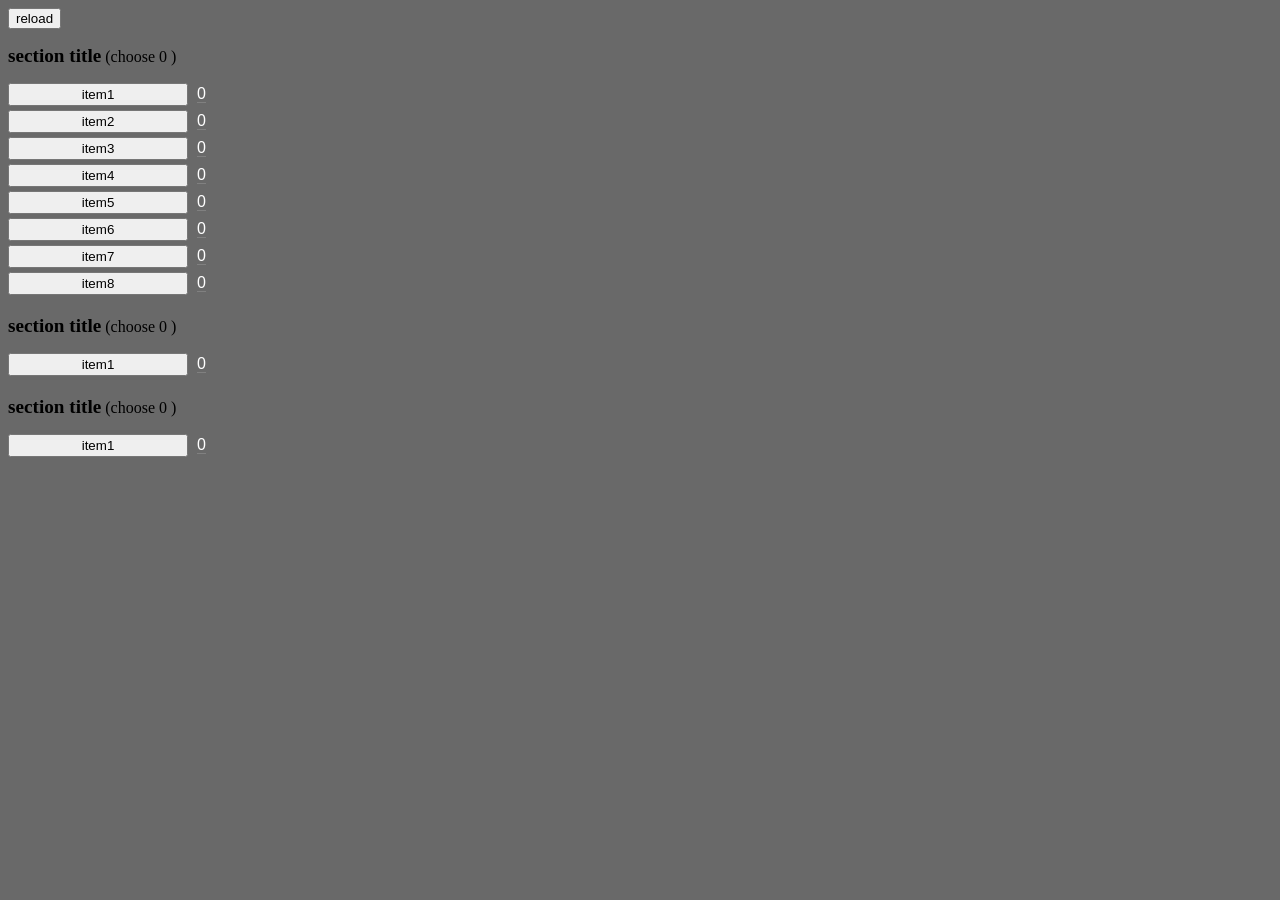
==== section-objects.html @ 2f53f0be "initial commit" ====
<!DOCTYPE html>
<html lang="en">
<head>
<title>section-objects March 11</title>
<meta charset="utf-8">
<meta name="viewport" content="width=device-width, initial-scale=1">
<link rel='stylesheet' href='styles.css' >
</head>
<!--
// HEAD  /////////////////////////////////////////////////////////////////////////////////////
///////////////////////////////////////////////////////////////////////////////////////
// BODY  /////////////////////////////////////////////////////////////////////////////////////
-->
<body>

<button type='button' onclick='location.reload()'>
  reload </button> 

<div class="section" id="s1-section-div">  <!-- START SECTION 1 -->

<div class="section-header" id="s1-header"> <!-- START SECTION 1 HEADER -->

<h2 class="section-title" id="s1-title" > section title </h2>
<!-- <span class="section-counter" id="s1c"> 0 </span> -->
  
<span>(choose 
  <span class="choose-amount" id="s1-choose-amount" >
    0 </span> 
)</span>

</div>                                 <!-- END SECTION 1 HEADER -->

<div class="item-div">
  <button id="s1-1" class="item-btn inactive-btn ">item1</button>
  <span id="s1-1c" class="counter inactive-counter">0</span>
</div>

<div class="item-div">
  <button id="s1-2" class="item-btn inactive-btn">item2</button>
  <span id="s1-2c" class="counter inactive-counter" >0</span>
</div>

<div class="item-div">
  <button id="s1-3" class="item-btn">item3</button>
  <span id="s1-3c" class="counter inactive-counter" >0</span>
</div>

<div class="item-div">
  <button id="s1-4" class="item-btn inactive-btn">item4</button>
  <span id="s1-4c" class="counter inactive-counter" >0</span>
</div>

<div class="item-div">
  <button id="s1-5" class="item-btn inactive-btn">item5</button>
  <span id="s1-5c" class="counter inactive-counter" >0</span>
</div>

<div class="item-div">
  <button id="s1-6" class="item-btn inactive-btn">item6</button>
  <span id="s1-6c" class="counter inactive-counter" >0</span>
</div>

<div class="item-div">
  <button id="s1-7" class="item-btn inactive-btn">item7</button>
  <span id="s1-7c" class="counter inactive-counter" >0</span>
</div>

<div class="item-div">
  <button id="s1-8" class="item-btn inactive-btn">item8</button>
  <span id="s1-8c" class="counter inactive-counter" >0</span>
</div>

</div> <!-- END HTML SECTION 1  HTML-->
<!--
// SECTION 1 /////////////////////////////////////////////////////////////////////////////////////
///////////////////////////////////////////////////////////////////////////////////////
// SECTION 2 /////////////////////////////////////////////////////////////////////////////////////
-->
<div class="section" id="s2-section-div">  <!-- START HTML SECTION 2 -->

<div class="section-header" id="s2-header"> <!-- START SECTION 2 HEADER -->

<h2 class="section-title" id="s2-title" > section title </h2>
<!-- <span class="section-counter" id="s1c"> 0 </span> -->
  
<span>(choose 
  <span class="choose-amount" id="s2-choose-amount" >
    0 </span> 
)</span>

</div>                                  <!-- END SECTION 2 HEADER -->

<div class="item-div">
  <button id="s2-1" class="item-btn inactive-btn ">item1</button>
  <span id="s2-1c" class="counter inactive-counter">0</span>
</div>

</div>                                 <!-- END HTML SECTION 2 -->
<!--
// SECTION 2 /////////////////////////////////////////////////////////////////////////////////////
///////////////////////////////////////////////////////////////////////////////////////
// SECTION 3 /////////////////////////////////////////////////////////////////////////////////////
-->

<div class="section" id="s-section-div">  <!-- START HTML SECTION  -->

<div class="section-header" id="s-header"> <!-- START SECTION  HEADER -->

<h2 class="section-title" id="s-title" > section title </h2>
<!-- <span class="section-counter" id="s1c"> 0 </span> -->
  
<span>(choose 
  <span class="choose-amount" id="s-choose-amount" >
    0 </span> 
)</span>

</div>                                  <!-- END SECTION  HEADER -->

<div class="item-div">
  <button id="s-1" class="item-btn inactive-btn ">item1</button>
  <span id="s-1c" class="counter inactive-counter">0</span>
</div>

</div>                                 <!-- END HTML SECTION  -->
<!--
// SECTION 3 /////////////////////////////////////////////////////////////////////////////////////
///////////////////////////////////////////////////////////////////////////////////////
// SECTION 4 /////////////////////////////////////////////////////////////////////////////////////
-->
<script src="branch-march-12-2026.js" ></script>

</body>
</html>
---- styles.css ----
body { background-color: dimgrey; }
.item-div { margin-bottom:4px;}
.item-btn { margin-right: 5px; padding: 2px 5px; cursor: pointer; min-width: 180px; /*
            border:1px solid rgb(143,143,157); border-radius: 9999px;
            background-color: rgb(233,233,237); */
            } 
.counter {/* padding: 1px 4px;  */
          /* background-color: rgb(233,233,237);  */
           color: white; /* light gray:  rgb(233,233,237);  */
          /* border-radius: 9999px;  */
          font-family: Arial, Helvetica, sans-serif;
          border-bottom: 1px solid gray;  } 

/* #s1-1c { min-width: 8px;
        background-color: white; } */
/* .item-btn:hover { border:1px solid rgb(0,0,0); } */
/* .item-btn:active {background-color: #d5d5dd;} */
h2 { font-size: 1.2rem; /* Or use other units like em, rem, or % */ }
.section-title { display: inline-block;}
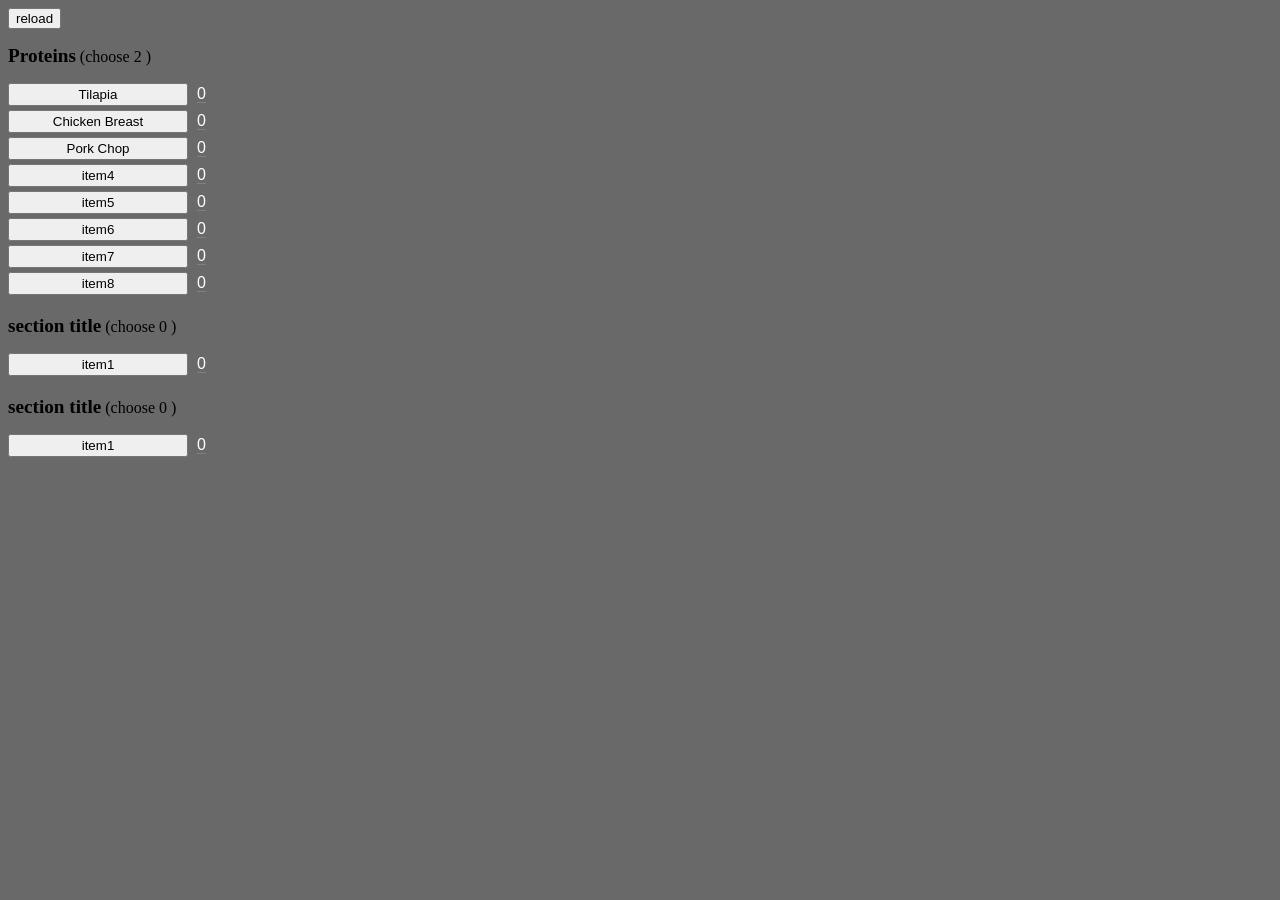
==== commit 4b257c1d: "tesstt" ====
--- a/section-objects.html
+++ b/section-objects.html
@@ -1,134 +1,141 @@
-
-<!DOCTYPE html>
+<!doctype html>
 <html lang="en">
-<head>
-<title>section-objects March 11</title>
-<meta charset="utf-8">
-<meta name="viewport" content="width=device-width, initial-scale=1">
-<link rel='stylesheet' href='styles.css' >
-</head>
-<!--
+  <head>
+    <title>section-objects March 11</title>
+    <meta charset="utf-8" />
+    <meta name="viewport" content="width=device-width, initial-scale=1" />
+    <link rel="stylesheet" href="styles.css" />
+  </head>
+  <!--
 // HEAD  /////////////////////////////////////////////////////////////////////////////////////
 ///////////////////////////////////////////////////////////////////////////////////////
 // BODY  /////////////////////////////////////////////////////////////////////////////////////
 -->
-<body>
+  <body>
+    <button type="button" onclick="location.reload()">reload</button>
 
-<button type='button' onclick='location.reload()'>
-  reload </button> 
+    <div class="section" id="s1-section-div">
+      <!-- START SECTION 1 -->
 
-<div class="section" id="s1-section-div">  <!-- START SECTION 1 -->
+      <div class="section-header" id="s1-header">
+        <!-- START SECTION 1 HEADER -->
 
-<div class="section-header" id="s1-header"> <!-- START SECTION 1 HEADER -->
+        <h2 class="section-title" id="s1-title">section title</h2>
+        <!-- <span class="section-counter" id="s1c"> 0 </span> -->
 
-<h2 class="section-title" id="s1-title" > section title </h2>
-<!-- <span class="section-counter" id="s1c"> 0 </span> -->
-  
-<span>(choose 
-  <span class="choose-amount" id="s1-choose-amount" >
-    0 </span> 
-)</span>
+        <span
+          >(choose
+          <span class="choose-amount" id="s1-choose-amount"> 0 </span>
+          )</span
+        >
+      </div>
+      <!-- END SECTION 1 HEADER -->
 
-</div>                                 <!-- END SECTION 1 HEADER -->
+      <div class="item-div">
+        <button id="s1-1" class="item-btn inactive-btn">item1</button>
+        <span id="s1-1c" class="counter inactive-counter">0</span>
+      </div>
 
-<div class="item-div">
-  <button id="s1-1" class="item-btn inactive-btn ">item1</button>
-  <span id="s1-1c" class="counter inactive-counter">0</span>
-</div>
+      <div class="item-div">
+        <button id="s1-2" class="item-btn inactive-btn">item2</button>
+        <span id="s1-2c" class="counter inactive-counter">0</span>
+      </div>
 
-<div class="item-div">
-  <button id="s1-2" class="item-btn inactive-btn">item2</button>
-  <span id="s1-2c" class="counter inactive-counter" >0</span>
-</div>
+      <div class="item-div">
+        <button id="s1-3" class="item-btn">item3</button>
+        <span id="s1-3c" class="counter inactive-counter">0</span>
+      </div>
 
-<div class="item-div">
-  <button id="s1-3" class="item-btn">item3</button>
-  <span id="s1-3c" class="counter inactive-counter" >0</span>
-</div>
+      <div class="item-div">
+        <button id="s1-4" class="item-btn inactive-btn">item4</button>
+        <span id="s1-4c" class="counter inactive-counter">0</span>
+      </div>
 
-<div class="item-div">
-  <button id="s1-4" class="item-btn inactive-btn">item4</button>
-  <span id="s1-4c" class="counter inactive-counter" >0</span>
-</div>
+      <div class="item-div">
+        <button id="s1-5" class="item-btn inactive-btn">item5</button>
+        <span id="s1-5c" class="counter inactive-counter">0</span>
+      </div>
 
-<div class="item-div">
-  <button id="s1-5" class="item-btn inactive-btn">item5</button>
-  <span id="s1-5c" class="counter inactive-counter" >0</span>
-</div>
+      <div class="item-div">
+        <button id="s1-6" class="item-btn inactive-btn">item6</button>
+        <span id="s1-6c" class="counter inactive-counter">0</span>
+      </div>
 
-<div class="item-div">
-  <button id="s1-6" class="item-btn inactive-btn">item6</button>
-  <span id="s1-6c" class="counter inactive-counter" >0</span>
-</div>
+      <div class="item-div">
+        <button id="s1-7" class="item-btn inactive-btn">item7</button>
+        <span id="s1-7c" class="counter inactive-counter">0</span>
+      </div>
 
-<div class="item-div">
-  <button id="s1-7" class="item-btn inactive-btn">item7</button>
-  <span id="s1-7c" class="counter inactive-counter" >0</span>
-</div>
-
-<div class="item-div">
-  <button id="s1-8" class="item-btn inactive-btn">item8</button>
-  <span id="s1-8c" class="counter inactive-counter" >0</span>
-</div>
-
-</div> <!-- END HTML SECTION 1  HTML-->
-<!--
+      <div class="item-div">
+        <button id="s1-8" class="item-btn inactive-btn">item8</button>
+        <span id="s1-8c" class="counter inactive-counter">0</span>
+      </div>
+    </div>
+    <!-- END HTML SECTION 1  HTML-->
+    <!--
 // SECTION 1 /////////////////////////////////////////////////////////////////////////////////////
 ///////////////////////////////////////////////////////////////////////////////////////
 // SECTION 2 /////////////////////////////////////////////////////////////////////////////////////
 -->
-<div class="section" id="s2-section-div">  <!-- START HTML SECTION 2 -->
+    <div class="section" id="s2-section-div">
+      <!-- START HTML SECTION 2 -->
 
-<div class="section-header" id="s2-header"> <!-- START SECTION 2 HEADER -->
+      <div class="section-header" id="s2-header">
+        <!-- START SECTION 2 HEADER -->
 
-<h2 class="section-title" id="s2-title" > section title </h2>
-<!-- <span class="section-counter" id="s1c"> 0 </span> -->
-  
-<span>(choose 
-  <span class="choose-amount" id="s2-choose-amount" >
-    0 </span> 
-)</span>
+        <h2 class="section-title" id="s2-title">section title</h2>
+        <!-- <span class="section-counter" id="s1c"> 0 </span> -->
 
-</div>                                  <!-- END SECTION 2 HEADER -->
+        <span
+          >(choose
+          <span class="choose-amount" id="s2-choose-amount"> 0 </span>
+          )</span
+        >
+      </div>
+      <!-- END SECTION 2 HEADER -->
 
-<div class="item-div">
-  <button id="s2-1" class="item-btn inactive-btn ">item1</button>
-  <span id="s2-1c" class="counter inactive-counter">0</span>
-</div>
-
-</div>                                 <!-- END HTML SECTION 2 -->
-<!--
+      <div class="item-div">
+        <button id="s2-1" class="item-btn inactive-btn">item1</button>
+        <span id="s2-1c" class="counter inactive-counter">0</span>
+      </div>
+    </div>
+    <!-- END HTML SECTION 2 -->
+    <!--
 // SECTION 2 /////////////////////////////////////////////////////////////////////////////////////
 ///////////////////////////////////////////////////////////////////////////////////////
 // SECTION 3 /////////////////////////////////////////////////////////////////////////////////////
 -->
 
-<div class="section" id="s-section-div">  <!-- START HTML SECTION  -->
+    <div class="section" id="s-section-div">
+      <!-- START HTML SECTION  -->
 
-<div class="section-header" id="s-header"> <!-- START SECTION  HEADER -->
+      <div class="section-header" id="s-header">
+        <!-- START SECTION  HEADER -->
 
-<h2 class="section-title" id="s-title" > section title </h2>
-<!-- <span class="section-counter" id="s1c"> 0 </span> -->
-  
-<span>(choose 
-  <span class="choose-amount" id="s-choose-amount" >
-    0 </span> 
-)</span>
+        <h2 class="section-title" id="s-title">section title</h2>
+        <!-- <span class="section-counter" id="s1c"> 0 </span> -->
 
-</div>                                  <!-- END SECTION  HEADER -->
+        <span
+          >(choose
+          <span class="choose-amount" id="s-choose-amount"> 0 </span>
+          )</span
+        >
+      </div>
+      <!-- END SECTION  HEADER -->
 
-<div class="item-div">
-  <button id="s-1" class="item-btn inactive-btn ">item1</button>
-  <span id="s-1c" class="counter inactive-counter">0</span>
-</div>
-
-</div>                                 <!-- END HTML SECTION  -->
-<!--
+      <div class="item-div">
+        <button id="s-1" class="item-btn inactive-btn">item1</button>
+        <span id="s-1c" class="counter inactive-counter">0</span>
+      </div>
+    </div>
+    <!-- END HTML SECTION  -->
+    <!--
 // SECTION 3 /////////////////////////////////////////////////////////////////////////////////////
 ///////////////////////////////////////////////////////////////////////////////////////
 // SECTION 4 /////////////////////////////////////////////////////////////////////////////////////
 -->
-<script src="branch-march-12-2026.js" ></script>
-
-</body>
-</html>+    <script src="march-12--item-prototype.js"></script>
+    <script src="branch-march-12-2026.js"></script>
+    <script src="march-12-init.js"></script>
+  </body>
+</html>
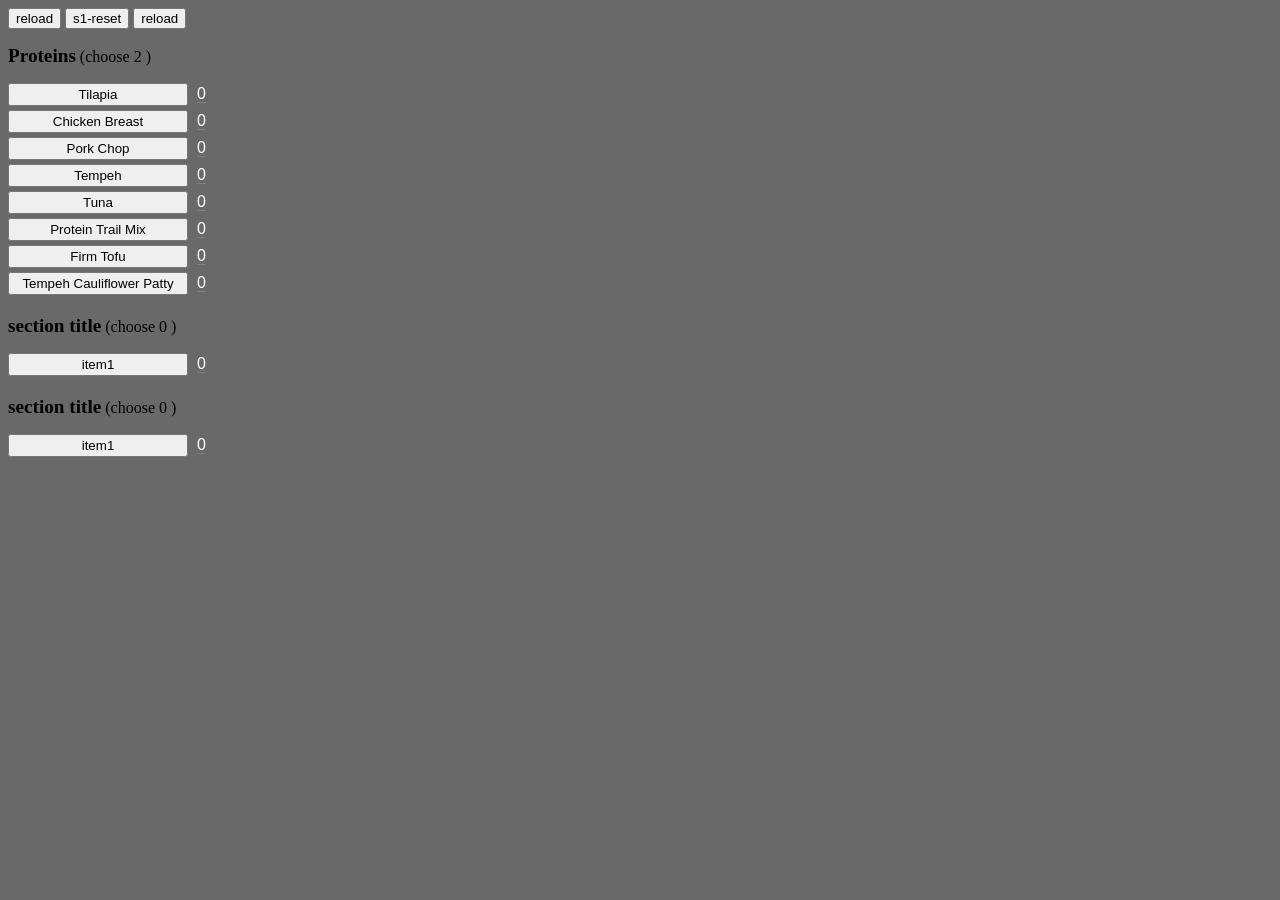
==== commit 6e72b995: "added reset section" ====
--- a/section-objects.html
+++ b/section-objects.html
@@ -12,6 +12,12 @@
 // BODY  /////////////////////////////////////////////////////////////////////////////////////
 -->
   <body>
+    <button type="button" onclick="location.reload()">reload</button>
+
+    <button id="s1-reset" type="button" onclick="s1.section_reset()">
+      s1-reset
+    </button>
+
     <button type="button" onclick="location.reload()">reload</button>
 
     <div class="section" id="s1-section-div">
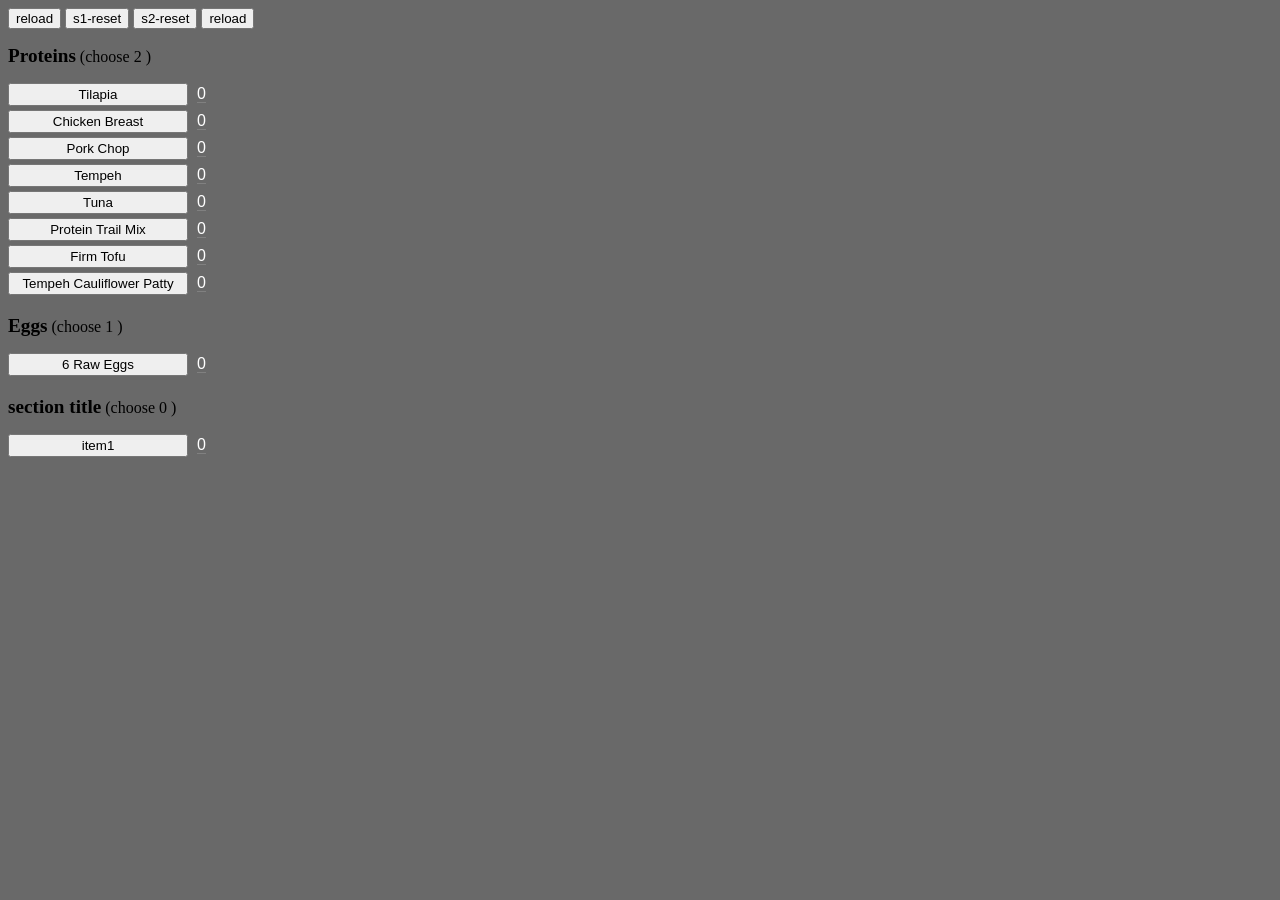
==== commit fc3c41c5: "added section 2: s2" ====
--- a/section-objects.html
+++ b/section-objects.html
@@ -16,6 +16,10 @@
 
     <button id="s1-reset" type="button" onclick="s1.section_reset()">
       s1-reset
+    </button>
+
+    <button id="s1-reset" type="button" onclick="s2.section_reset()">
+      s2-reset
     </button>
 
     <button type="button" onclick="location.reload()">reload</button>
